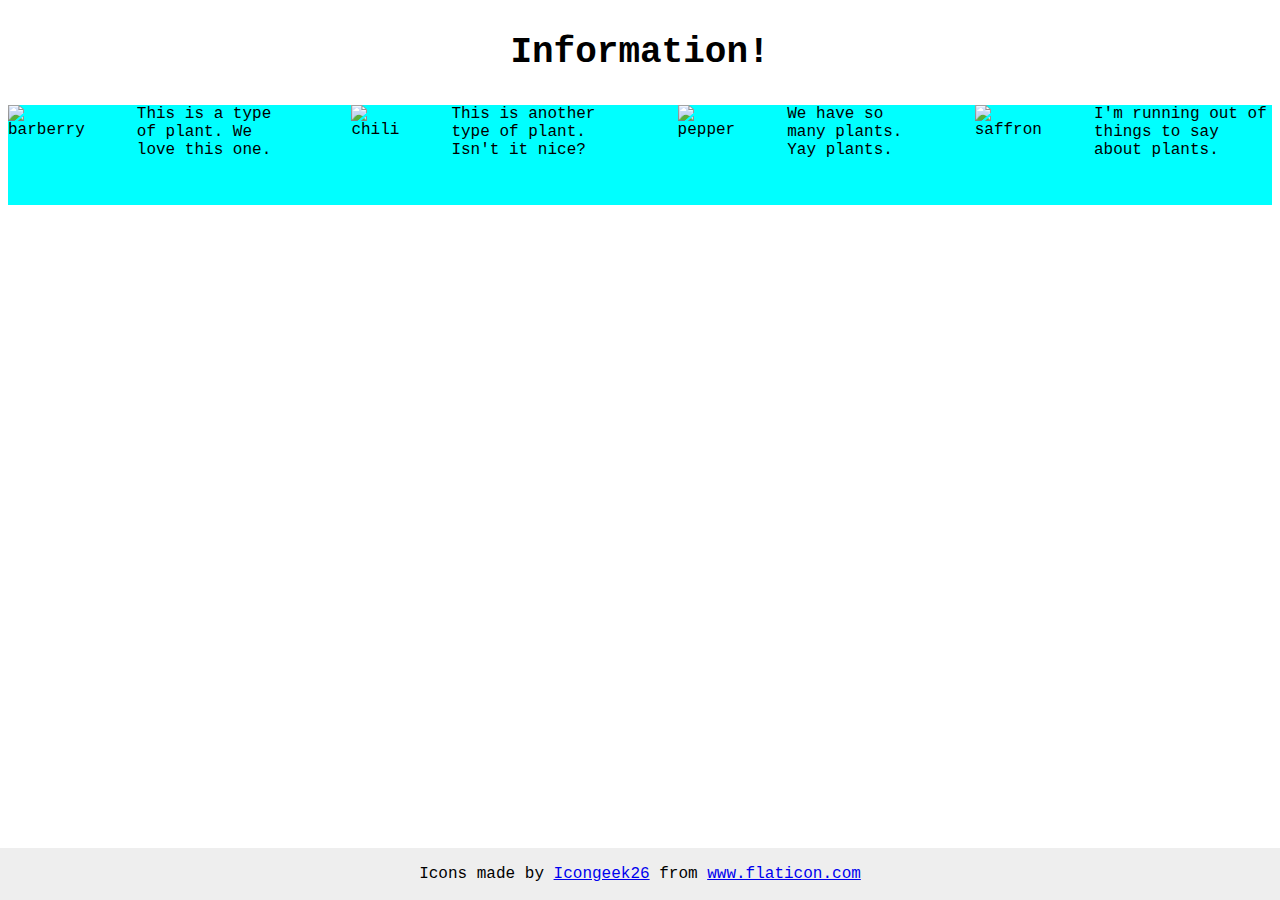
==== flex/04-flex-information/index.html @ 16d32693 "Add images-text class to body" ====
<!DOCTYPE html>
<html lang="en">
  <head>
    <meta charset="UTF-8">
    <meta http-equiv="X-UA-Compatible" content="IE=edge">
    <meta name="viewport" content="width=device-width, initial-scale=1.0">
    <title>Information</title>
    <link rel="stylesheet" href="style.css">
  </head>
  <body>
    <div class="title">Information!</div>

    <!--add div class to group?-->
    <div class="images-text">
      <img src="./images/barberry.png" alt="barberry">
      <div class="text">This is a type of plant. We love this one.</div>

      <img src="./images/chilli.png" alt="chili">
      <div class="text">This is another type of plant. Isn't it nice?</div>

      <img src="./images/pepper.png" alt="pepper">
      <div class="text">We have so many plants. Yay plants.</div>

      <img src="./images/saffron.png" alt="saffron">
      <div class="text">I'm running out of things to say about plants.</div>
    </div>  
    <!-- disregard this section, it's here to give attribution to the creator of these icons -->
    <div class="footer">
      <div>Icons made by <a href="https://www.flaticon.com/authors/icongeek26" title="Icongeek26">Icongeek26</a> from <a href="https://www.flaticon.com/" title="Flaticon">www.flaticon.com</a></div>
    </div>
  </body>
</html>
---- flex/04-flex-information/style.css ----
body {
  font-family: 'Courier New', Courier, monospace;
}

img {
  width: 100px;
  height: 100px;
}

.title {
  font-size: 36px;
  font-weight: 900;
  display: flex;
  justify-content: center;
  margin: 32px;
}

/* do not edit this footer */
.footer {
  position: fixed;
  bottom: 0;
  left: 0;
  right: 0;
  height: 52px;
  display: flex;
  align-items: center;
  justify-content: center;
  background: #eee;
}

.images-text{
  background-color: aqua;
  display: flex;
  justify-content: center;
  gap: 52px;
}
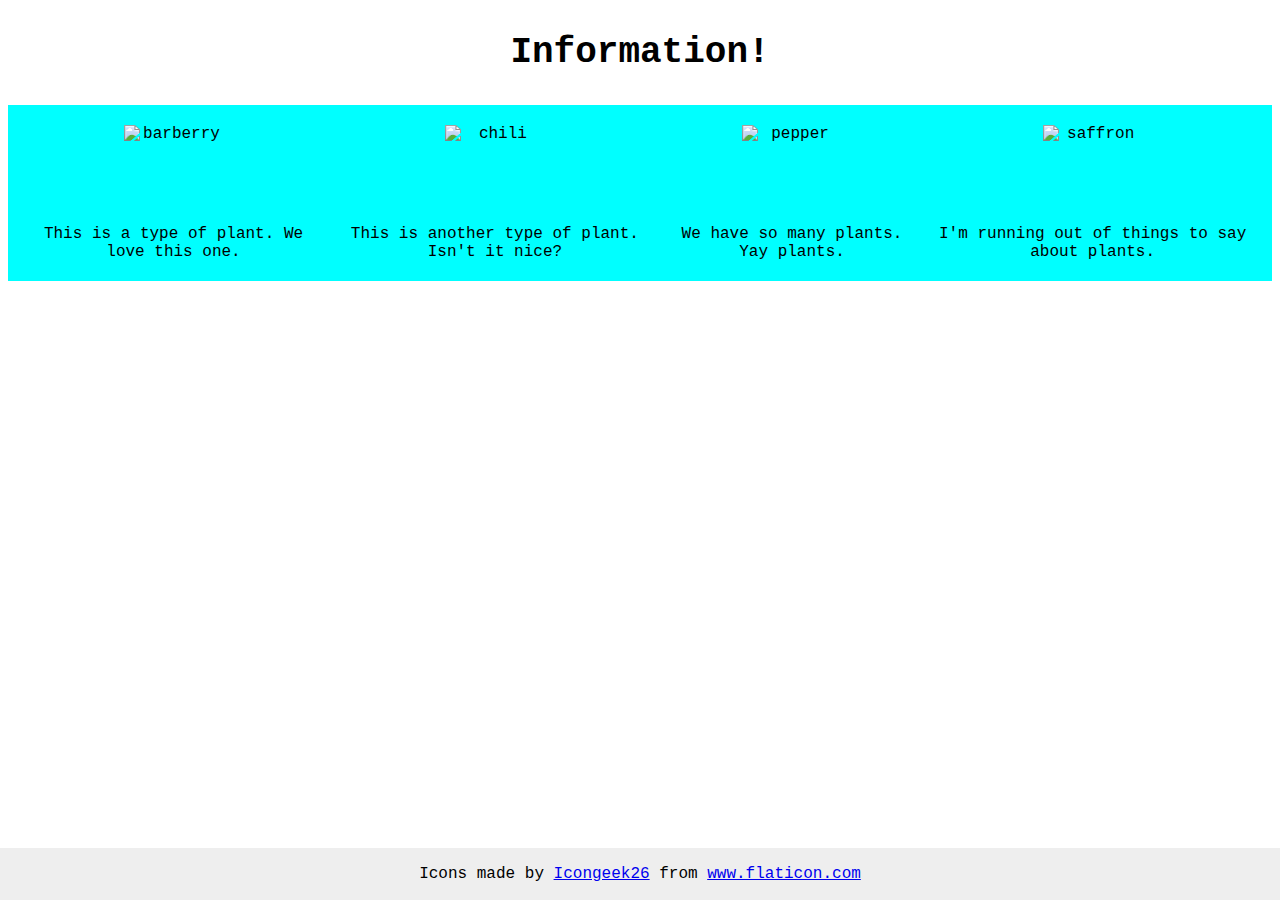
==== commit e8f4c2cc: "group each image-text pair into images-container class" ====
--- a/flex/04-flex-information/index.html
+++ b/flex/04-flex-information/index.html
@@ -12,17 +12,25 @@
 
     <!--add div class to group?-->
     <div class="images-text">
-      <img src="./images/barberry.png" alt="barberry">
-      <div class="text">This is a type of plant. We love this one.</div>
+      <div class="images-container">
+        <img src="./images/barberry.png" alt="barberry">
+        <div class="text">This is a type of plant. We love this one.</div>
+      </div>
 
-      <img src="./images/chilli.png" alt="chili">
-      <div class="text">This is another type of plant. Isn't it nice?</div>
+      <div class="images-container">
+        <img src="./images/chilli.png" alt="chili">
+        <div class="text">This is another type of plant. Isn't it nice?</div>
+      </div>
 
-      <img src="./images/pepper.png" alt="pepper">
-      <div class="text">We have so many plants. Yay plants.</div>
+      <div class="images-container">
+        <img src="./images/pepper.png" alt="pepper">
+        <div class="text">We have so many plants. Yay plants.</div>
+      </div>
 
-      <img src="./images/saffron.png" alt="saffron">
-      <div class="text">I'm running out of things to say about plants.</div>
+      <div class="images-container">
+        <img src="./images/saffron.png" alt="saffron">
+        <div class="text">I'm running out of things to say about plants.</div>
+      </div>
     </div>  
     <!-- disregard this section, it's here to give attribution to the creator of these icons -->
     <div class="footer">
--- a/flex/04-flex-information/style.css
+++ b/flex/04-flex-information/style.css
@@ -5,6 +5,9 @@
 img {
   width: 100px;
   height: 100px;
+  /*display: flex;
+  flex-direction: column;*/
+  /*try using different group or group together images*/
 }
 
 .title {
@@ -28,9 +31,33 @@
   background: #eee;
 }
 
+/*.text, img{
+  display: flex;
+  justify-content: center;
+  background-color: greenyellow;
+  flex-direction: column;
+  flex-wrap: wrap;
+}*/
+
 .images-text{
   background-color: aqua;
   display: flex;
+  /*flex-direction: row-reverse;*/
   justify-content: center;
-  gap: 52px;
-}+  /*gap: 52px;*/
+  /*align-items: center;*/
+  /*flex-wrap: wrap;*/
+  gap: 20px;
+  padding: 20px;
+}
+
+.images-container{
+  display: flex;
+  flex-direction: column;
+  /*This works because the image and text are in
+  a group together so they just stack on top of each other*/
+  align-items: center;
+  flex-wrap: wrap;
+  text-align: center;
+}
+
